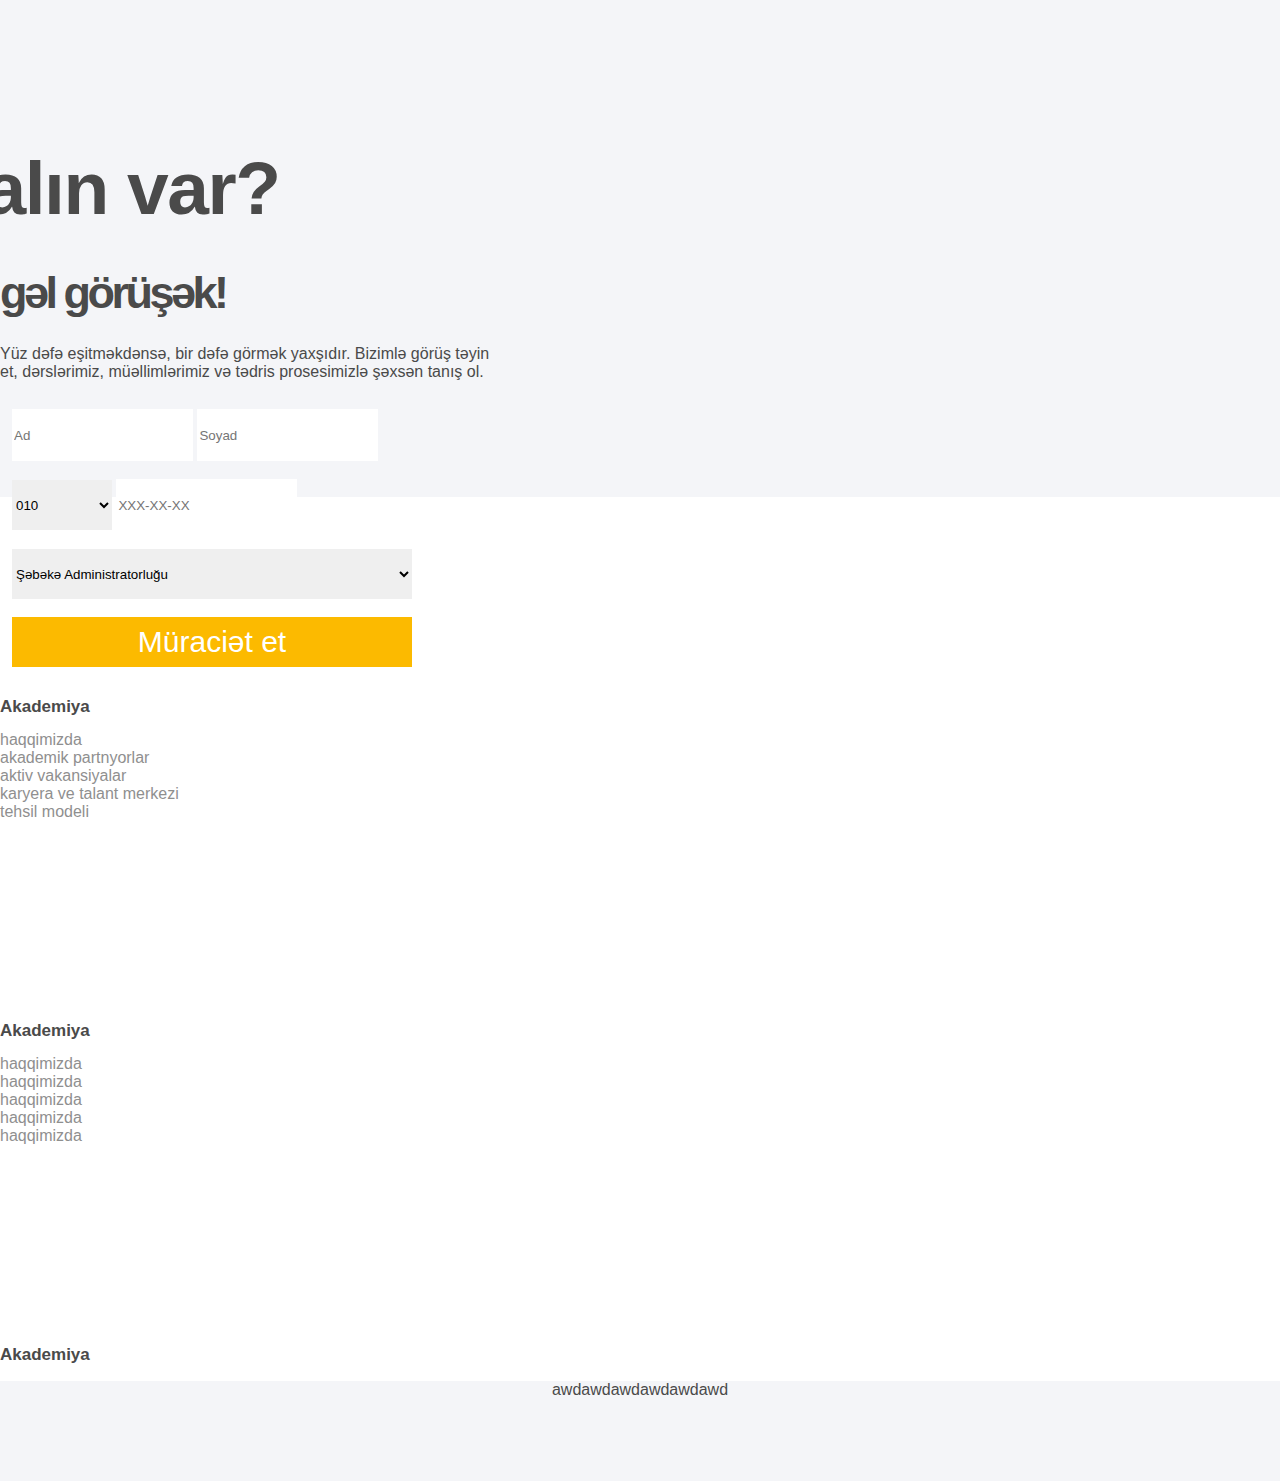
==== CodeWebsite/index.html @ de0b186b "Add files via upload" ====
<!DOCTYPE html>
<html lang="en">

<head>
  <meta charset="UTF-8" />
  <link rel="stylesheet" href="assets/css/styles.css" />

  <link href="https://cdn.jsdelivr.net/npm/bootstrap@5.1.3/dist/css/bootstrap.min.css" rel="stylesheet"
    integrity="sha384-1BmE4kWBq78iYhFldvKuhfTAU6auU8tT94WrHftjDbrCEXSU1oBoqyl2QvZ6jIW3" crossorigin="anonymous" />
  <link href="//db.onlinewebfonts.com/c/79927a8d010a79419f5c30e4d87409d5?family=Visby+CF+Medium" rel="stylesheet"
    type="text/css" />
  <title>Document</title>
</head>

<body>
  <footer>
    <section id="question-form">

      <div class="question-form">
        <div class="container">
          <div class="row">
            <div class="col-4 ">
              <div class="form-words">
                <div class="haveanyquestion">
                  <h2>sualın var?</h2>
                </div>
                <div class="meet">
                  <h2>gəl görüşək!</h2>
                </div>
                <div class="texts">
                  <p>
                    Yüz dəfə eşitməkdənsə, bir dəfə görmək yaxşıdır. Bizimlə görüş
                    təyin et, dərslərimiz, müəllimlərimiz və tədris prosesimizlə
                    şəxsən tanış ol.
                  </p>
                </div>
              </div>
            </div>
            <div class="col-8 ">
              <form>
                <div class="namerow">
                    <input type="text" id="name" placeholder="Ad" name="fname" />
                    <input type="text" id="surname" placeholder="Soyad" name="surname" /><br /><br />
                </div>
                <div class="telnumberrow">
                  <select>
                    <option value="010">010</option>
                    <option value="050">050</option>
                    <option value="051">051</option>
                    <option value="055">055</option>
                    <option value="060">060</option>
                    <option value="070">070</option>
                    <option value="077">077</option>
                    <option value="099">099</option>
                  </select>
                  <input type="text" id="name" placeholder="XXX-XX-XX" name="fname" /><br /><br />
                </div>
                <div class="field">
                  <select>
                    <option value="Şəbəkə Administratorluğu">Şəbəkə Administratorluğu</option>
                    <option value="Sistem və Bulud texnologiyaları">Sistem və Bulud texnologiyaları</option>
                    <option value="IT Helpdesk">IT Helpdesk</option>
                    <option value="UX/UI Dizayn">UX/UI Dizayn</option>
                    <option value="2D Motion Dizayn">2D Motion Dizayn</option>
                    <option value="Full Stack Proqramlaşdırma">Full Stack Proqramlaşdırma</option>
                    <option value="Qrafik və Veb Dizayn">Qrafik və Veb Dizayn</option>
                    <option value="Digital Marketing Professional - DMI Pro">Digital Marketing Professional - DMI Pro
                    </option>
                    <option value="Digital Memarlıq və 3D">Digital Memarlıq və 3D</option>
                  </select><br /><br />
                  <div class="apply">
                    <button>Müraciət et</button>
                  </div>
                </div>
            </div>
            </form>
          </div>
        </div>
      </div>
      </div>
    </section>
    <section id="aboutacademy">
      <div class="aboutacademy">
        <div class="container">
          <div class="row">
            <div class="col-4">
              <div class="about">
                <h2>Akademiya</h2>
                <a href="#">Haqqimizda</a><br>
                <a href="#">akademik partnyorlar</a><br>
                <a href="#">Aktiv Vakansiyalar</a><br>
                <a href="#">Karyera ve talant merkezi</a><br>
                <a href="#">Tehsil Modeli</a><br>
              </div>
            </div>
            <div class="col-4">
              <div class="about">
                <h2>Akademiya</h2>
                <a href="#">Haqqimizda</a><br>
                <a href="#">Haqqimizda</a><br>
                <a href="#">Haqqimizda</a><br>
                <a href="#">Haqqimizda</a><br>
                <a href="#">Haqqimizda</a><br>
              </div>
            </div>
            <div class="col-4">
              <div class="about">
                <h2>Akademiya</h2>
            </div>

            </div>
          </div>
        </div>

      </div>
    </section>
    <section id="location">
      <div class="location">
        <div class="locationtext">
          <p>awdawdawdawdawdawd</p>
        </div>
      </div>
    </section>
    
  </footer>
  
</body>

</html>
---- CodeWebsite/assets/css/styles.css ----
body {
  margin: 0;
  padding: 0;
  -webkit-box-sizing: border-box;
          box-sizing: border-box;
  font-family: "visby cf", Sans-serif;
  color: #4a4a4a;
}

.question-form {
  background-color: #f4f5f8;
  height: 497px;
}

.question-form form {
  width: 400px;
  top: 0;
  padding: 12px;
}

.question-form form input {
  height: 50px;
  border: 0;
}

.question-form form input:focus {
  border: 10px solid #f4f5f8;
}

.question-form form select {
  width: 100px;
  color: black;
  border: none;
  height: 50px;
}

.question-form form button {
  background-color: #fcba00;
  color: white;
  font-family: "visby cf", Sans-serif;
  font-size: 30px;
  border: none;
  height: 50px;
  width: 100%;
}

.question-form form .field select {
  width: 100%;
}

.question-form .form-words {
  padding-top: 100px;
  width: 500px;
}

.question-form .form-words .haveanyquestion {
  font-family: "visby cf", Sans-serif;
  font-size: 50px;
  font-weight: 300;
  text-transform: lowercase;
  line-height: 1.04em;
  letter-spacing: -1.5px;
  margin-left: -100px;
}

.question-form .form-words .meet {
  font-family: "visby cf", Sans-serif;
  font-size: 30px;
  font-weight: 900;
  text-transform: lowercase;
  line-height: 1.04em;
  letter-spacing: -3.5px;
}

.question-form .form-words .text {
  width: 440px;
}

.question-form .form-words .telnumberrow input {
  width: 10px;
}

#aboutacademy ul {
  list-style: none;
  display: inline;
}

#aboutacademy h2 {
  font-size: 17px;
  position: relative;
  margin-top: 200px;
}

#aboutacademy a {
  font-family: "visby cf", Sans-serif;
  font-size: 10x;
  font-weight: 300;
  text-transform: lowercase;
  text-decoration: none;
  color: #8f8f8f;
}

#location {
  text-align: center;
}

#location .location {
  height: 100px;
  background-color: #f4f5f8;
}
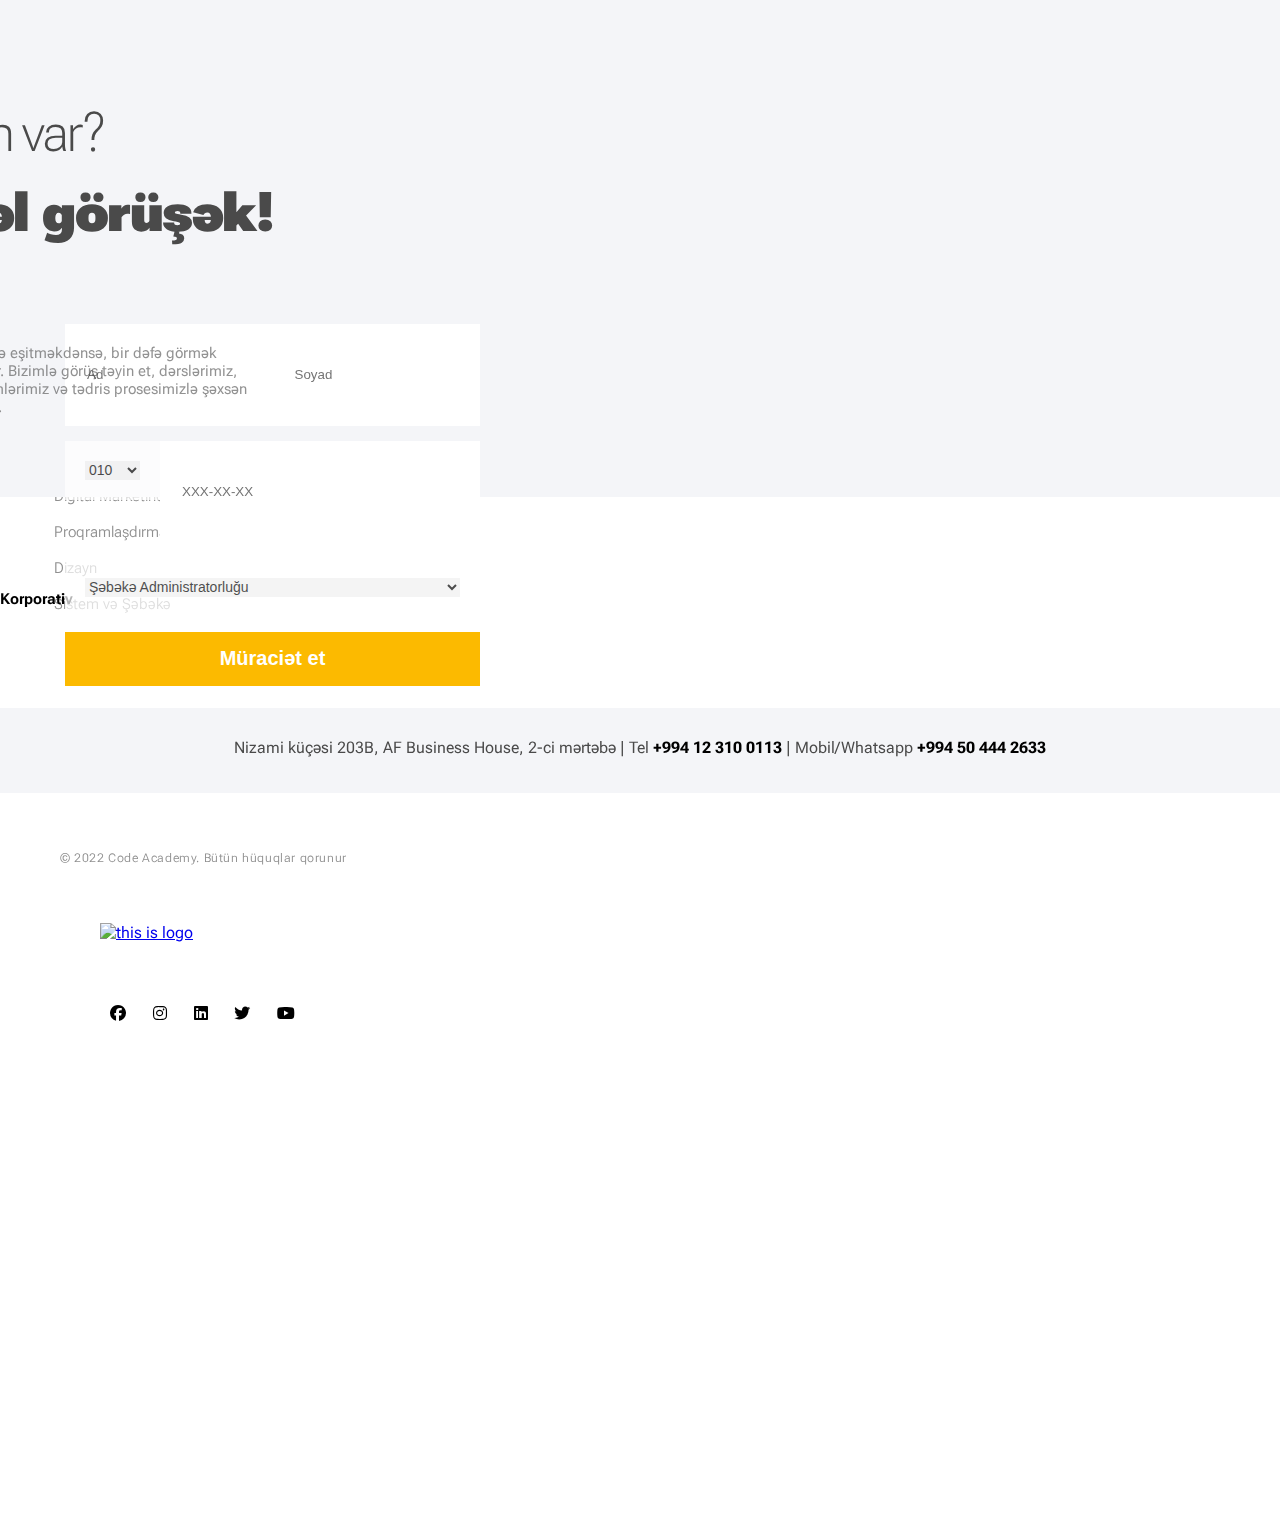
==== commit ba60076a: "Add files via upload" ====
--- a/CodeWebsite/index.html
+++ b/CodeWebsite/index.html
@@ -4,30 +4,36 @@
 <head>
   <meta charset="UTF-8" />
   <link rel="stylesheet" href="assets/css/styles.css" />
-
   <link href="https://cdn.jsdelivr.net/npm/bootstrap@5.1.3/dist/css/bootstrap.min.css" rel="stylesheet"
     integrity="sha384-1BmE4kWBq78iYhFldvKuhfTAU6auU8tT94WrHftjDbrCEXSU1oBoqyl2QvZ6jIW3" crossorigin="anonymous" />
   <link href="//db.onlinewebfonts.com/c/79927a8d010a79419f5c30e4d87409d5?family=Visby+CF+Medium" rel="stylesheet"
     type="text/css" />
+  <link rel="stylesheet" href="https://cdnjs.cloudflare.com/ajax/libs/font-awesome/6.1.1/css/all.min.css">
+  <link rel="preconnect" href="https://fonts.googleapis.com">
+  <link rel="preconnect" href="https://fonts.gstatic.com" crossorigin>
+  <link href="https://fonts.googleapis.com/css2?family=Roboto+Flex:opsz,wght@8..144,300&display=swap" rel="stylesheet">
+  <link rel="preconnect" href="https://fonts.googleapis.com">
+  <link rel="preconnect" href="https://fonts.gstatic.com" crossorigin>
+  <link href="https://fonts.googleapis.com/css2?family=Roboto+Flex:opsz,wght@8..144,300;8..144,700&display=swap"
+    rel="stylesheet">
   <title>Document</title>
 </head>
 
 <body>
-  <footer>
+  <main>
     <section id="question-form">
-
       <div class="question-form">
         <div class="container">
           <div class="row">
             <div class="col-4 ">
-              <div class="form-words">
+              <div class="form-texts">
                 <div class="haveanyquestion">
                   <h2>sualın var?</h2>
                 </div>
                 <div class="meet">
                   <h2>gəl görüşək!</h2>
                 </div>
-                <div class="texts">
+                <div class="reasontext">
                   <p>
                     Yüz dəfə eşitməkdənsə, bir dəfə görmək yaxşıdır. Bizimlə görüş
                     təyin et, dərslərimiz, müəllimlərimiz və tədris prosesimizlə
@@ -39,8 +45,8 @@
             <div class="col-8 ">
               <form>
                 <div class="namerow">
-                    <input type="text" id="name" placeholder="Ad" name="fname" />
-                    <input type="text" id="surname" placeholder="Soyad" name="surname" /><br /><br />
+                  <input type="text" id="name" placeholder="Ad" name="fname" />
+                  <input type="text" id="surname" placeholder="Soyad" name="surname" />
                 </div>
                 <div class="telnumberrow">
                   <select>
@@ -53,9 +59,9 @@
                     <option value="077">077</option>
                     <option value="099">099</option>
                   </select>
-                  <input type="text" id="name" placeholder="XXX-XX-XX" name="fname" /><br /><br />
+                  <input type="text" id="name" placeholder="XXX-XX-XX" name="fname" />
                 </div>
-                <div class="field">
+                <div class="fieldrow">
                   <select>
                     <option value="Şəbəkə Administratorluğu">Şəbəkə Administratorluğu</option>
                     <option value="Sistem və Bulud texnologiyaları">Sistem və Bulud texnologiyaları</option>
@@ -67,8 +73,8 @@
                     <option value="Digital Marketing Professional - DMI Pro">Digital Marketing Professional - DMI Pro
                     </option>
                     <option value="Digital Memarlıq və 3D">Digital Memarlıq və 3D</option>
-                  </select><br /><br />
-                  <div class="apply">
+                  </select>
+                  <div class="applyrow">
                     <button>Müraciət et</button>
                   </div>
                 </div>
@@ -79,51 +85,98 @@
       </div>
       </div>
     </section>
-    <section id="aboutacademy">
-      <div class="aboutacademy">
+  </main>
+  <footer>
+    <section id="allinone">
+      <div class="allinone">
         <div class="container">
           <div class="row">
             <div class="col-4">
-              <div class="about">
-                <h2>Akademiya</h2>
-                <a href="#">Haqqimizda</a><br>
-                <a href="#">akademik partnyorlar</a><br>
-                <a href="#">Aktiv Vakansiyalar</a><br>
-                <a href="#">Karyera ve talant merkezi</a><br>
-                <a href="#">Tehsil Modeli</a><br>
+              <div class="academy">
+                <ul>
+                  <li>
+                    <h2>Akademiya</h2>
+                  </li>
+                  <li><a href="#">Haqqımızda</a></li>
+                  <li><a href="#">Akademik partnyorlar</a></li>
+                  <li><a href="#">Aktiv vakansiyalar</a></li>
+                  <li><a href="#">Karyera və Talant Mərkəzi</a></li>
+                  <li><a href="#">Təhsil modeli</a></li>
+                  <li><a href="#">Məzunlarımız</a></li>
+                </ul>
               </div>
             </div>
             <div class="col-4">
-              <div class="about">
-                <h2>Akademiya</h2>
-                <a href="#">Haqqimizda</a><br>
-                <a href="#">Haqqimizda</a><br>
-                <a href="#">Haqqimizda</a><br>
-                <a href="#">Haqqimizda</a><br>
-                <a href="#">Haqqimizda</a><br>
+              <div class="edufields">
+                <ul>
+                  <li>
+                    <h2>Tədris sahələri</h2>
+                  </li>
+                  <li><a href="#">Digital Marketinq</a></li>
+                  <li><a href="#">Proqramlaşdırma</a></li>
+                  <li><a href="#">Dizayn</a></li>
+                  <li><a href="#">Sistem və Şəbəkə</a></li>
+                </ul>
               </div>
             </div>
             <div class="col-4">
-              <div class="about">
-                <h2>Akademiya</h2>
-            </div>
-
+              <div class="corporative">
+                  <a href=""><h2>Korporativ</h2></a>
+              </div>
             </div>
           </div>
         </div>
-
       </div>
     </section>
     <section id="location">
       <div class="location">
         <div class="locationtext">
-          <p>awdawdawdawdawdawd</p>
+          <p>Nizami küçəsi 203B, AF Business House, 2-ci mərtəbə | Tel <strong><a href="tel:+994 12 310 0113">+994 12
+                310 0113</a></strong> | Mobil/Whatsapp <strong><a href="tel:+994 50 444 2633">+994 50 444
+                2633</a></strong>
+          </p>
         </div>
       </div>
     </section>
-    
+    <section id="links">
+      <div class="links">
+        <div class="container">
+          <div class="row">
+            <div class="col-4">
+              <div class="copyrighttext">
+                <p style="font-size:12px;">© 2022 Code Academy. Bütün hüquqlar qorunur</p>
+              </div>
+            </div>
+            <div class="col-4">
+              <div class="logo">
+                <a href="#">
+                  <img src="/assets/images/logo.png" alt="this is logo">
+                </a>
+              </div>
+            </div>
+            <div class="col-4">
+              <div class="icon">
+                <a href="https://www.facebook.com/code.edu.az/" target="_blank">
+                  <i class="fa-brands fa-facebook"></i>
+                </a>
+                <a href="https://www.instagram.com/code.edu.az/" target="_blank">
+                  <i class="fa-brands fa-instagram"></i>
+                </a>
+                <a href="https://www.linkedin.com/school/code.edu.az/" target="_blank">
+                  <i class="fa-brands fa-linkedin"></i>
+                </a>
+                <a href="https://twitter.com/Code_edu_az" target="_blank">
+                  <i class="fa-brands fa-twitter"></i>
+                </a>
+                <a href="https://www.youtube.com/channel/UCOdPpOk5HsQcve5PHYSP5IQ" target="_blank">
+                  <i class="fa-brands fa-youtube"></i>
+                </a>
+              </div>
+            </div>
+          </div>
+        </div>
+      </div>
+    </section>
   </footer>
-  
 </body>
-
 </html>--- a/CodeWebsite/assets/css/styles.css
+++ b/CodeWebsite/assets/css/styles.css
@@ -3,108 +3,346 @@
   padding: 0;
   -webkit-box-sizing: border-box;
           box-sizing: border-box;
-  font-family: "visby cf", Sans-serif;
+  font-family: "Roboto Flex", sans-serif;
   color: #4a4a4a;
 }
 
-.question-form {
+main {
+  position: relative;
+  z-index: 1;
+}
+
+#question-form .question-form {
   background-color: #f4f5f8;
   height: 497px;
-}
-
-.question-form form {
-  width: 400px;
-  top: 0;
-  padding: 12px;
-}
-
-.question-form form input {
-  height: 50px;
-  border: 0;
-}
-
-.question-form form input:focus {
-  border: 10px solid #f4f5f8;
-}
-
-.question-form form select {
-  width: 100px;
+  display: -webkit-box;
+  display: -ms-flexbox;
+  display: flex;
+  -webkit-box-orient: horizontal;
+  -webkit-box-direction: normal;
+      -ms-flex-flow: row wrap;
+          flex-flow: row wrap;
+}
+
+#question-form .question-form .form-texts {
+  margin-top: 100px;
+  width: 500px;
+}
+
+#question-form .question-form .form-texts .haveanyquestion h2 {
+  color: #4a4a4a;
+  font-size: 55px;
+  font-weight: 300;
+  text-transform: lowercase;
+  letter-spacing: -1.5px;
+  margin-left: -100px;
+}
+
+#question-form .question-form .form-texts .meet {
+  margin: -30px -50px;
+}
+
+#question-form .question-form .form-texts .meet h2 {
+  color: #4a4a4a;
+  font-size: 55px;
+  font-weight: 900;
+  text-transform: lowercase;
+  letter-spacing: -1.5px;
+}
+
+#question-form .question-form .form-texts .reasontext {
+  position: absolute;
+  width: 25%;
+  max-width: 470px;
+  margin-top: 70px;
+  margin-left: -50px;
+  font-size: 15px;
+  opacity: 0.6;
+}
+
+#question-form .question-form form {
+  width: 415px;
+  margin: 110px 65px;
+}
+
+#question-form .question-form form select {
   color: black;
-  border: none;
-  height: 50px;
-}
-
-.question-form form button {
+  opacity: 0.7;
+  border: 20px solid white;
+  height: 59px;
+  font-size: 14px;
+}
+
+#question-form .question-form form select:focus {
+  outline: none;
+}
+
+#question-form .question-form form input {
+  border: 20px solid white;
+  height: 60px;
+}
+
+#question-form .question-form form input:focus {
+  outline: none;
+}
+
+#question-form .question-form form .namerow {
+  display: -webkit-box;
+  display: -ms-flexbox;
+  display: flex;
+  -webkit-box-pack: justify;
+      -ms-flex-pack: justify;
+          justify-content: space-between;
+}
+
+#question-form .question-form form .namerow input {
+  width: 48%;
+}
+
+#question-form .question-form .telnumberrow {
+  margin-top: 15px;
+  display: -webkit-box;
+  display: -ms-flexbox;
+  display: flex;
+  -webkit-box-pack: justify;
+      -ms-flex-pack: justify;
+          justify-content: space-between;
+}
+
+#question-form .question-form .telnumberrow input {
+  width: 72%;
+}
+
+#question-form .question-form .telnumberrow select {
+  width: 24%;
+}
+
+#question-form .question-form .fieldrow {
+  margin-top: 15px;
+}
+
+#question-form .question-form .fieldrow select {
+  width: 100%;
+}
+
+#question-form .question-form .applyrow {
+  margin-top: 15px;
+  display: block;
+}
+
+#question-form .question-form .applyrow button {
   background-color: #fcba00;
   color: white;
-  font-family: "visby cf", Sans-serif;
-  font-size: 30px;
+  font-size: 20px;
+  font-weight: 900;
   border: none;
-  height: 50px;
+  height: 54px;
   width: 100%;
 }
 
-.question-form form .field select {
+#question-form .question-form .applyrow button:hover {
+  -webkit-transition: 0.5s;
+  transition: 0.5s;
+  background: #f09c04;
+}
+
+footer {
+  position: -webkit-sticky;
+  position: sticky;
+  bottom: 0;
+  left: 0;
   width: 100%;
-}
-
-.question-form .form-words {
-  padding-top: 100px;
-  width: 500px;
-}
-
-.question-form .form-words .haveanyquestion {
-  font-family: "visby cf", Sans-serif;
-  font-size: 50px;
+  z-index: 0;
+  margin-top: 200px;
+}
+
+footer #allinone .allinone h2 {
+  font-size: 15px;
+}
+
+footer #allinone .allinone a {
+  font-size: 15px;
   font-weight: 300;
-  text-transform: lowercase;
-  line-height: 1.04em;
-  letter-spacing: -1.5px;
-  margin-left: -100px;
-}
-
-.question-form .form-words .meet {
-  font-family: "visby cf", Sans-serif;
-  font-size: 30px;
-  font-weight: 900;
-  text-transform: lowercase;
-  line-height: 1.04em;
-  letter-spacing: -3.5px;
-}
-
-.question-form .form-words .text {
-  width: 440px;
-}
-
-.question-form .form-words .telnumberrow input {
-  width: 10px;
-}
-
-#aboutacademy ul {
-  list-style: none;
-  display: inline;
-}
-
-#aboutacademy h2 {
-  font-size: 17px;
-  position: relative;
-  margin-top: 200px;
-}
-
-#aboutacademy a {
-  font-family: "visby cf", Sans-serif;
-  font-size: 10x;
-  font-weight: 300;
-  text-transform: lowercase;
   text-decoration: none;
   color: #8f8f8f;
 }
 
-#location {
+footer #allinone .allinone ul {
+  width: 200px;
+}
+
+footer #allinone .allinone .academy ul {
+  list-style: none;
+  margin: -45px 67px;
+  line-height: 35px;
+}
+
+footer #allinone .allinone .edufields ul {
+  list-style: none;
+  margin: -45px 14px;
+  line-height: 35px;
+}
+
+footer #allinone .allinone .corporative {
+  margin-top: -45px;
+}
+
+footer #allinone .allinone .corporative a {
+  color: black;
+}
+
+#location .location {
+  position: relative;
+  margin-top: 100px;
+  height: 85px;
+  background-color: #f4f5f8;
   text-align: center;
 }
 
-#location .location {
-  height: 100px;
-  background-color: #f4f5f8;
-}
+#location .location .locationtext > strong {
+  color: #8f8f8f;
+  display: inline;
+}
+
+#location .location .locationtext {
+  position: relative;
+  top: 30px;
+  font-size: 16px;
+}
+
+#location .location .locationtext a {
+  text-decoration: none;
+  color: black;
+}
+
+#links .links .copyrighttext {
+  position: relative;
+  margin: 58px 60px;
+  width: 400px;
+  font-weight: 300;
+  letter-spacing: 0.6px;
+  color: #8f8f8f;
+}
+
+#links .links .logo {
+  position: relative;
+  margin: 46px 100px;
+}
+
+#links .links .icon {
+  position: relative;
+  margin: 62px 110px;
+  width: 185px;
+  display: -webkit-box;
+  display: -ms-flexbox;
+  display: flex;
+  -webkit-box-pack: justify;
+      -ms-flex-pack: justify;
+          justify-content: space-between;
+}
+
+#links .links .icon a {
+  text-decoration: none;
+  color: black;
+}
+
+#links .links .icon a:hover {
+  position: relative;
+  -webkit-transition: -webkit-transform 0.5s;
+  transition: -webkit-transform 0.5s;
+  transition: transform 0.5s;
+  transition: transform 0.5s, -webkit-transform 0.5s;
+  -webkit-transform: translateY(10px);
+          transform: translateY(10px);
+}
+
+/*-----------------------------------------------------------*/
+@media screen and (min-width: 768px) and (max-width: 991px) {
+  #question-form .question-form .form-texts {
+    position: absolute;
+    margin-top: 100px;
+    width: 500px;
+  }
+  #question-form .question-form .form-texts .haveanyquestion {
+    margin-top: -110px;
+    margin-left: 50px;
+  }
+  #question-form .question-form .form-texts .reasontext {
+    display: none;
+  }
+  #question-form .question-form form {
+    width: 815px;
+    margin: 140px -300px;
+  }
+  #question-form .question-form form .namerow input {
+    width: 49%;
+  }
+  #question-form .question-form .telnumberrow input {
+    width: 73%;
+  }
+  #question-form .question-form .telnumberrow select {
+    width: 25%;
+  }
+  #allinone .allinone .academy {
+    margin-left: -100px;
+  }
+  #links .links .copyrighttext {
+    margin-left: -50px;
+  }
+}
+
+@media screen and (max-width: 768px) {
+  #question-form .question-form .form-texts {
+    position: absolute;
+    margin-top: 100px;
+    width: 500px;
+  }
+  #question-form .question-form .form-texts .haveanyquestion {
+    margin-top: -110px;
+    margin-left: 50px;
+  }
+  #question-form .question-form .form-texts .reasontext {
+    display: none;
+  }
+  #question-form .question-form form {
+    width: 815px;
+    margin: 140px -300px;
+  }
+  #question-form .question-form form .namerow {
+    display: block;
+  }
+  #question-form .question-form form .namerow input {
+    width: 90%;
+  }
+  #question-form .question-form .telnumberrow input {
+    width: 80%;
+  }
+  #question-form .question-form .telnumberrow select {
+    width: 80%;
+  }
+  #question-form .question-form .applyrow {
+    margin-top: 15px;
+    display: block;
+  }
+  #question-form .question-form .applyrow button {
+    background-color: #fcba00;
+    color: white;
+    font-size: 20px;
+    font-weight: 900;
+    border: none;
+    height: 54px;
+    width: 90%;
+  }
+  #allinone .allinone .academy {
+    margin-left: -100px;
+  }
+  #links .links .copyrighttext {
+    display: none;
+  }
+  #links .links .logo {
+    margin-left: -250px;
+  }
+  #links .links .icon {
+    margin-left: -30px;
+  }
+}
